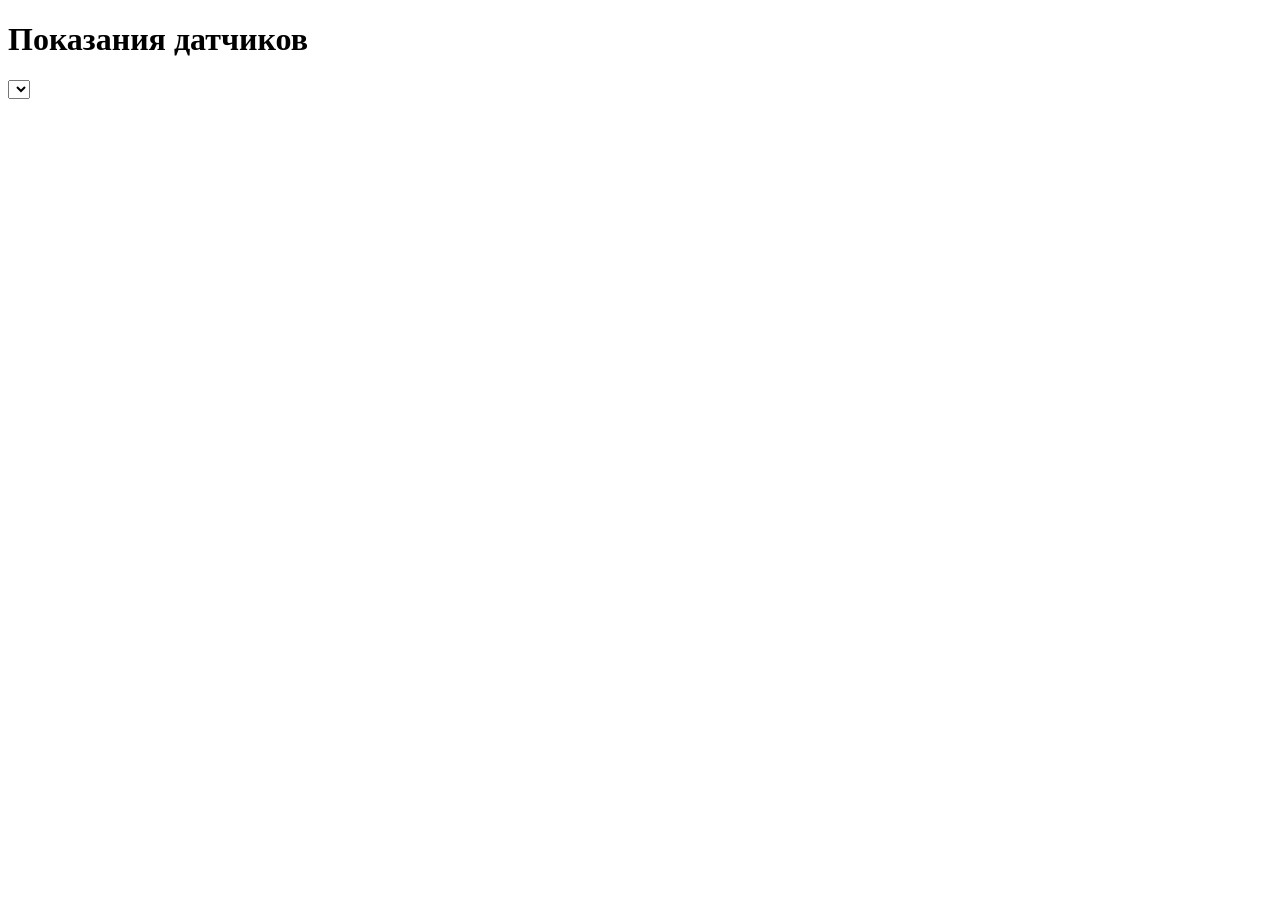
==== internal/web/static/index.html @ 84a325e4 "Выполнен пятый этап" ====
<!doctype html>
<html lang="ru">
<head>
<meta charset="utf-8">
<meta name="viewport" content="width=device-width, initial-scale=1">
<title>Показания датчиков</title>
<link rel="stylesheet" href="/style.css">
</head>
<body>
<header>
  <h1>Показания датчиков</h1>
  <select id="room-select"></select>
</header>
<main id="cards"></main>
<script src="/app.js"></script>
</body>
</html>
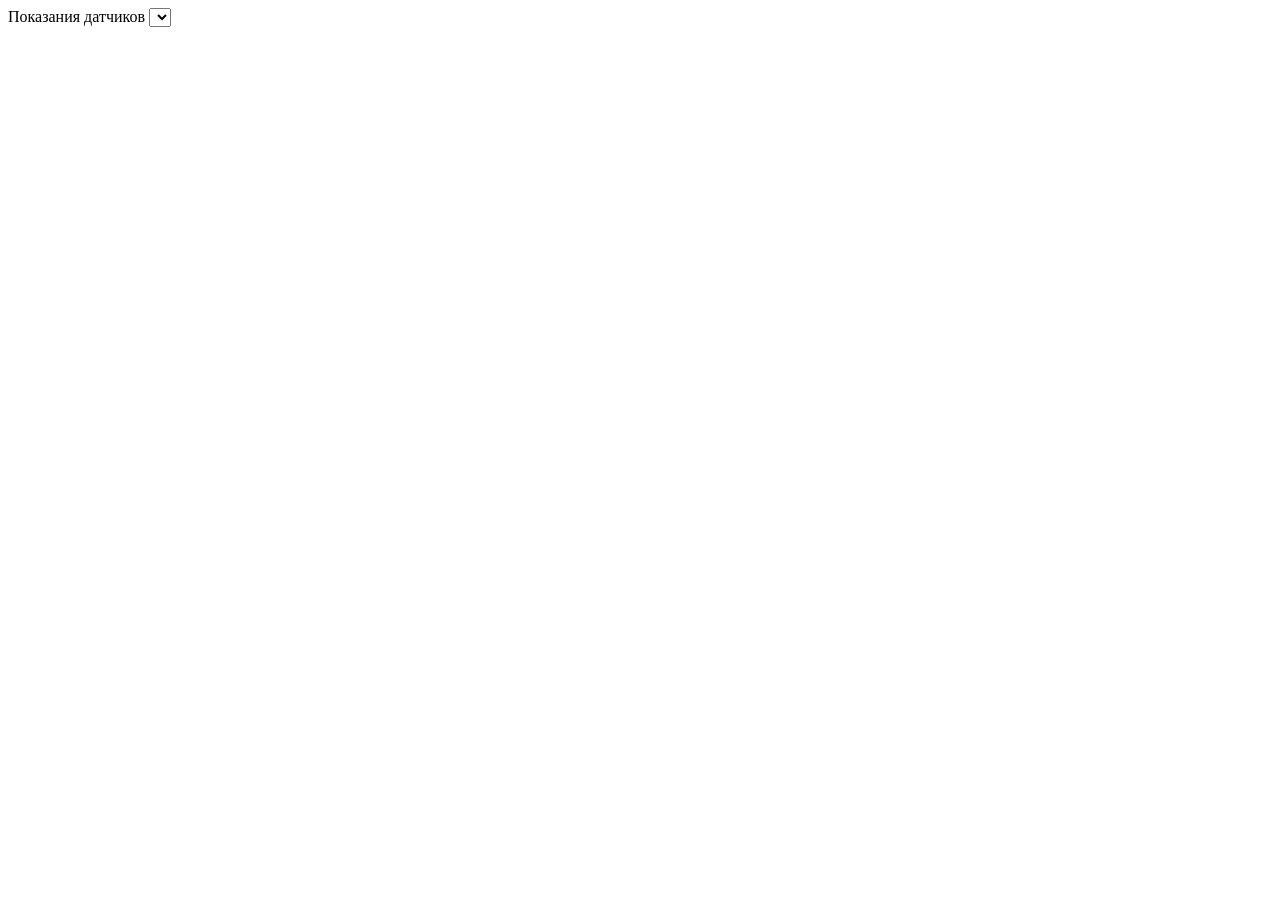
==== commit c95ace38: "Изменил отображения дашборда" ====
--- a/internal/web/static/index.html
+++ b/internal/web/static/index.html
@@ -4,14 +4,15 @@
 <meta charset="utf-8">
 <meta name="viewport" content="width=device-width, initial-scale=1">
 <title>Показания датчиков</title>
+<link rel="stylesheet" href="/theme.css">
 <link rel="stylesheet" href="/style.css">
 </head>
 <body>
-<header>
-  <h1>Показания датчиков</h1>
-  <select id="room-select"></select>
-</header>
-<main id="cards"></main>
+<nav class="nav">
+  <span class="nav-brand">Показания датчиков</span>
+  <select id="room-select" class="input"></select>
+</nav>
+<main class="page" id="cards"></main>
 <script src="/app.js"></script>
 </body>
 </html>
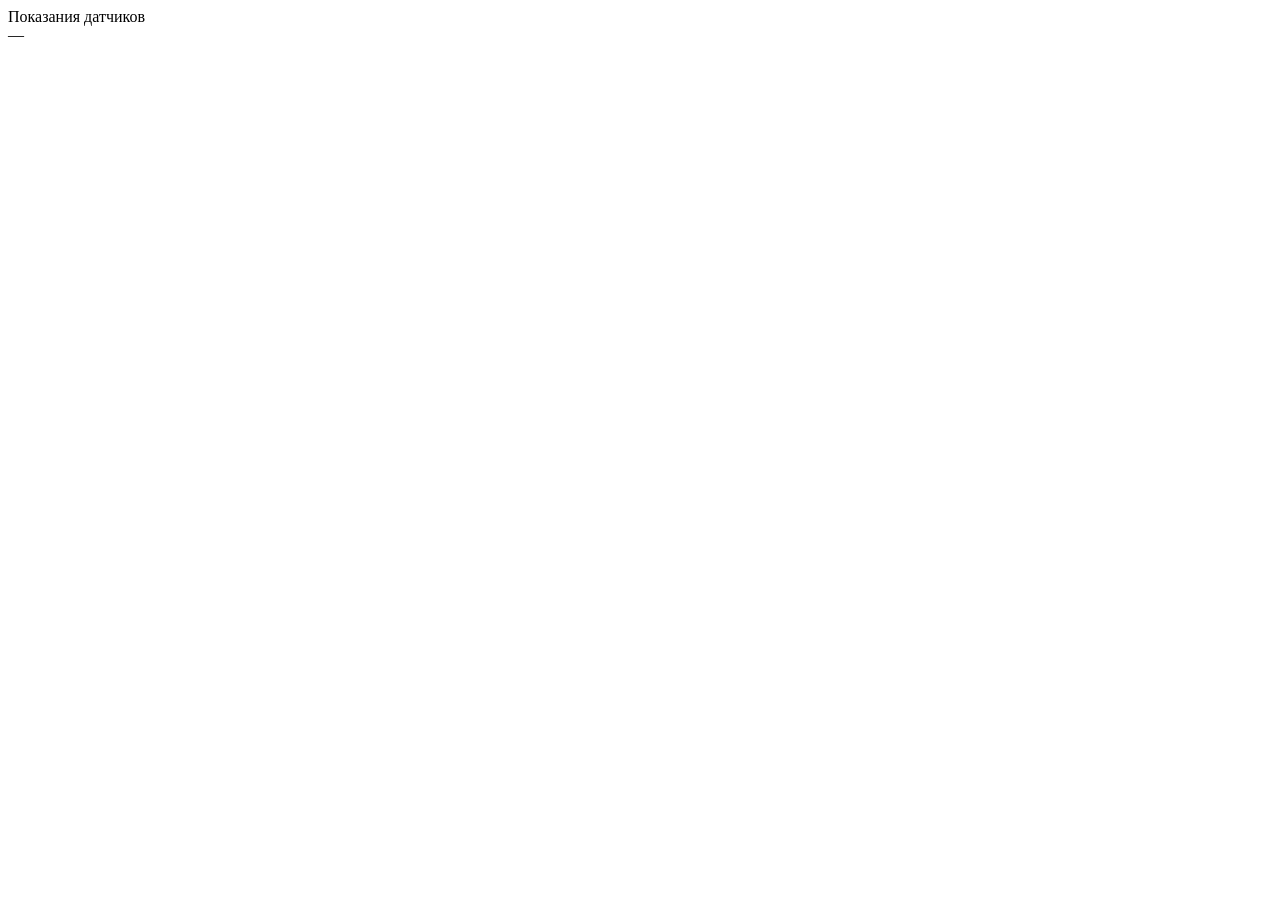
==== commit 17f4e0dc: "Подлил новый дашборд" ====
--- a/internal/web/static/index.html
+++ b/internal/web/static/index.html
@@ -10,9 +10,14 @@
 <body>
 <nav class="nav">
   <span class="nav-brand">Показания датчиков</span>
-  <select id="room-select" class="input"></select>
 </nav>
-<main class="page" id="cards"></main>
+<div class="app">
+  <div class="toolbar">
+    <div class="rooms seg" id="room-tabs"></div>
+    <div class="meta-line" id="meta-line">—</div>
+  </div>
+  <div id="cards"></div>
+</div>
 <script src="/app.js"></script>
 </body>
 </html>
